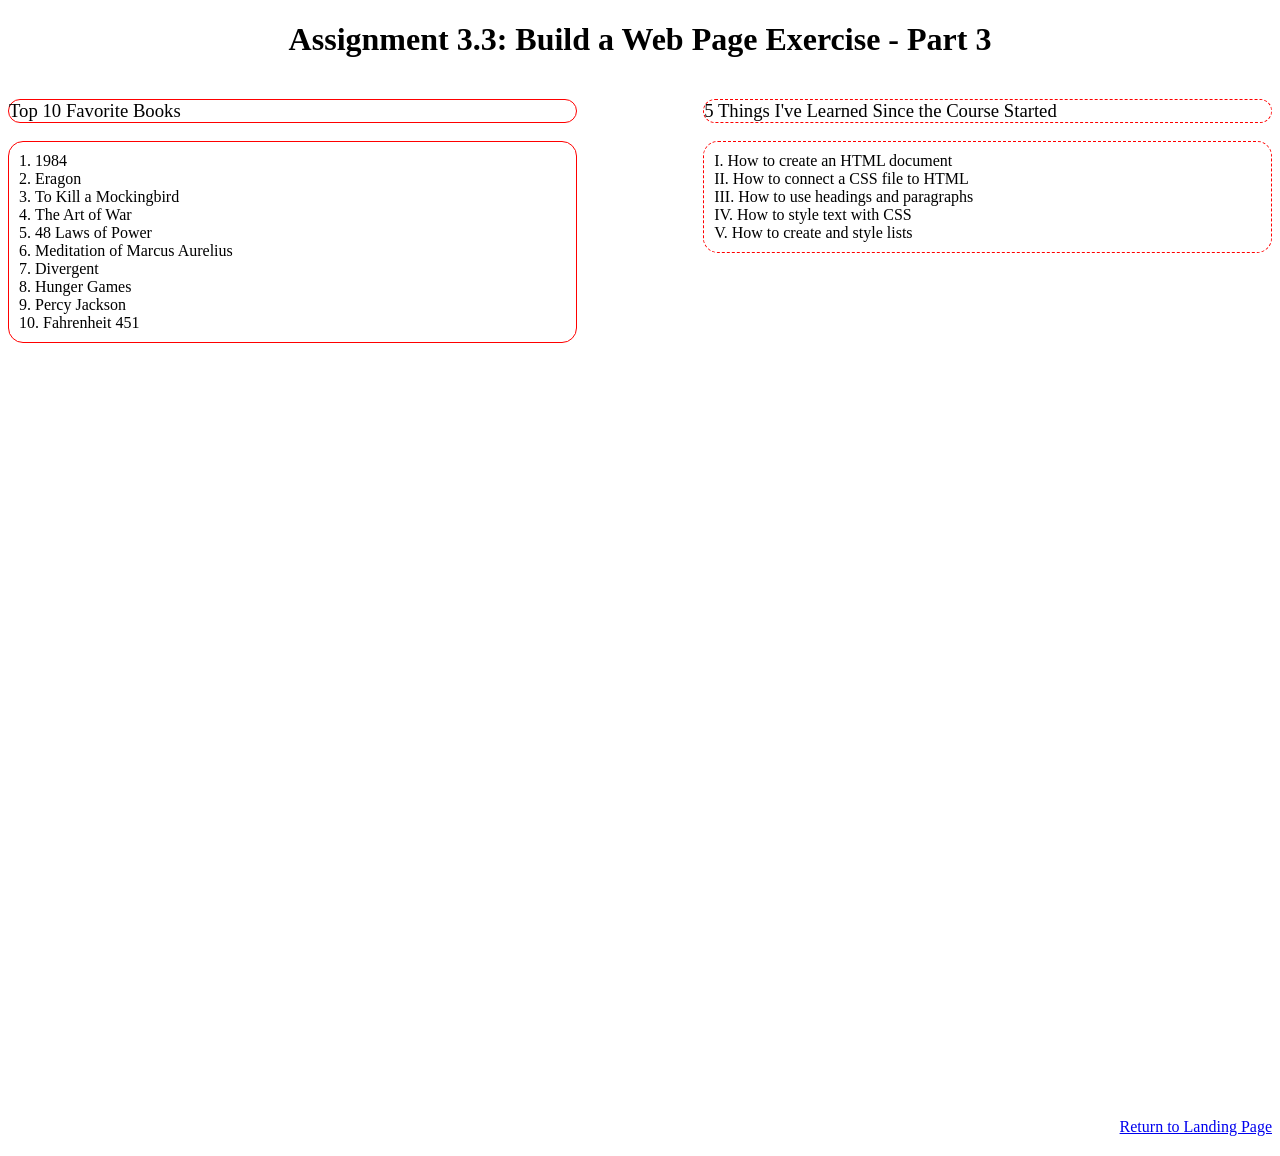
==== module-3/Guizar_Mod3_3.html @ 9bfa9a91 "Pushing 10/31/26" ====
<!--
Samuel Guizar
10/31/26
Module 3.3
-->

<!DOCTYPE html>
<html lang="en">

<head>
    <meta charset="UTF-8">
    <meta name="description" content="CSD 340 Module 3.3 Assignment">
    <meta name="author" content="Samuel Guizar">

    <title>CSD 340 Web Development with HTML and CSS</title>

    <link rel="stylesheet" href="Guizar_Mod3_3.css">
</head>

<body>
    <div id="container">

        <h1 style="text-align: center;">
            Assignment 3.3: Build a Web Page Exercise - Part 3
        </h1>

        <div id="left" style="width: 45%; float: left;">
            <h3>Top 10 Favorite Books</h3>

            <ol>
                <li>1984</li>
                <li>Eragon</li>
                <li>To Kill a Mockingbird</li>
                <li>The Art of War</li>
                <li>48 Laws of Power</li>
                <li>Meditation of Marcus Aurelius</li>
                <li>Divergent</li>
                <li>Hunger Games</li>
                <li>Percy Jackson</li>
                <li>Fahrenheit 451</li>
            </ol>
        </div>

        <div id="right" style="width: 45%; float: right;">
            <h3>5 Things I've Learned Since the Course Started</h3>

            <ol>
                <li>How to create an HTML document</li>
                <li>How to connect a CSS file to HTML</li>
                <li>How to use headings and paragraphs</li>
                <li>How to style text with CSS</li>
                <li>How to create and style lists</li>
            </ol>
        </div>

        <div style="clear: both;"></div>

        <div id="bottom" style="width: 100%; margin-top: 60%;">
            <a href="../index.html" style="float: right;">
                Return to Landing Page
            </a>
        </div>

    </div>
</body>

</html>
---- module-3/Guizar_Mod3_3.css ----
/*
Samuel Guizar 
10/31/26
Module 3.3
*/

h1 {
    text-align: center;
}

#left,
#right {
    width: 45%;
}

#left {
    float: left;
}

#right {
    float: right;
}

#bottom {
    width: 100%;
    margin-top: 60%;
    margin-bottom: 20px;
    float: right;
}

h3 {
    font-weight: 500;
}

ol {
    font-weight: 300;
    padding: 10px;
    list-style-position: inside;
}

#left h3,
#left ol {
    border: 1px solid red;
    border-radius: 15px;
}

#right h3,
#right ol {
    border: 1px dashed red;
    border-radius: 15px;
}

#right ol {
    list-style-type: upper-roman;
    list-style-position: inside;
}

a:hover {
    text-decoration: underline;
}
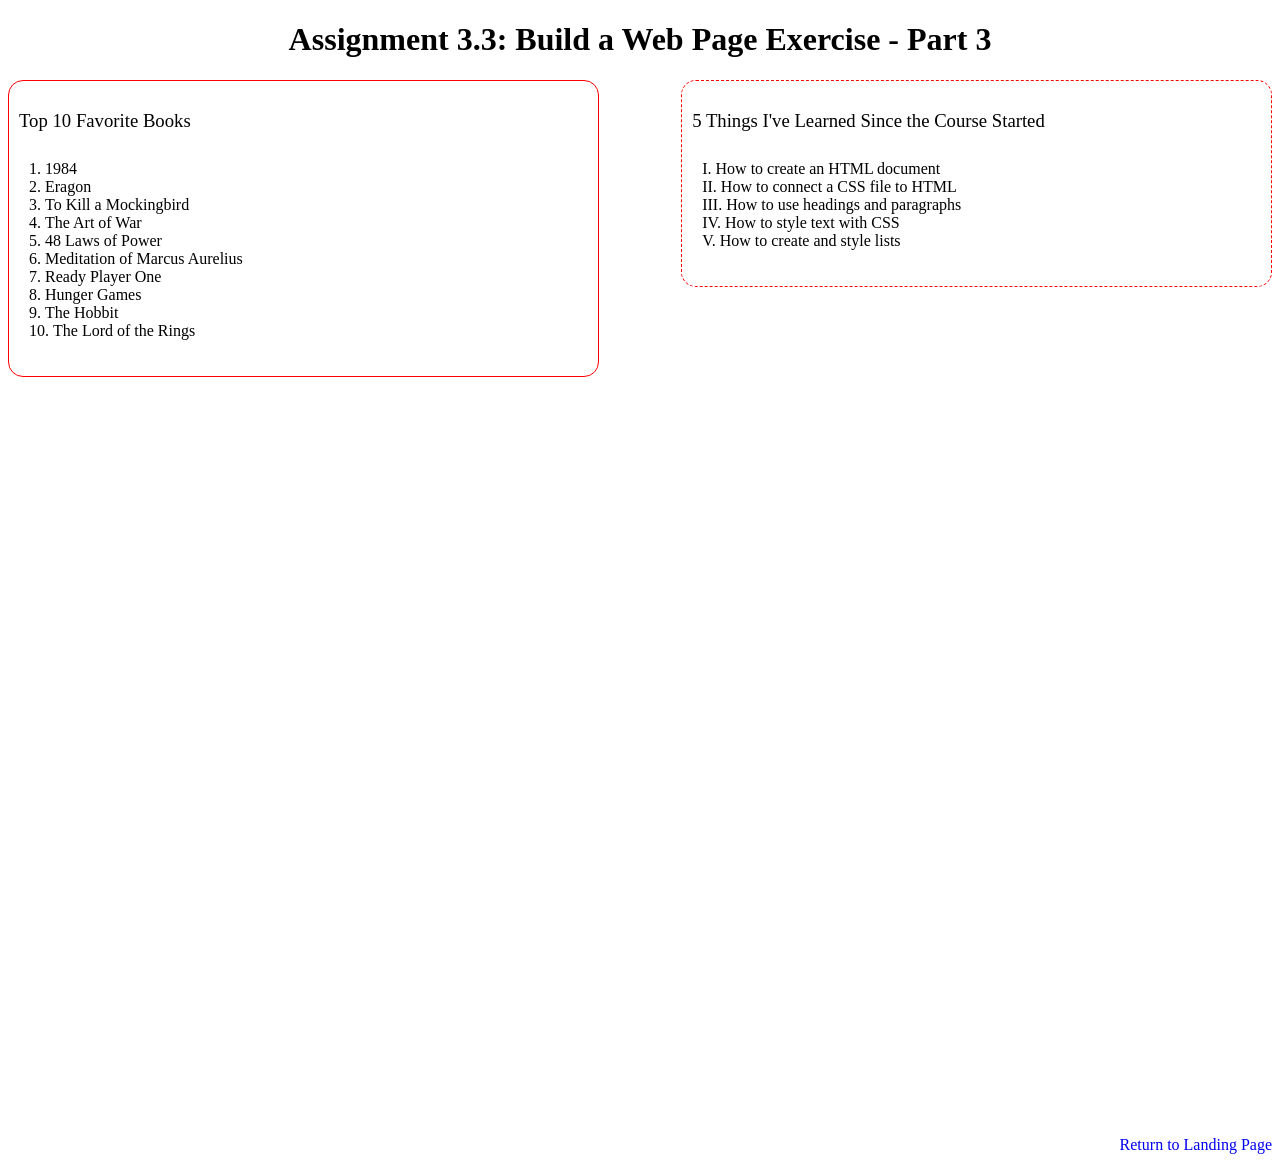
==== commit 8041c0f8: "Pushing 11/3/26" ====
--- a/module-3/Guizar_Mod3_3.html
+++ b/module-3/Guizar_Mod3_3.html
@@ -34,10 +34,10 @@
                 <li>The Art of War</li>
                 <li>48 Laws of Power</li>
                 <li>Meditation of Marcus Aurelius</li>
-                <li>Divergent</li>
+                <li>Ready Player One</li>
                 <li>Hunger Games</li>
-                <li>Percy Jackson</li>
-                <li>Fahrenheit 451</li>
+                <li>The Hobbit</li>
+                <li>The Lord of the Rings</li>
             </ol>
         </div>
 
--- a/module-3/Guizar_Mod3_3.css
+++ b/module-3/Guizar_Mod3_3.css
@@ -11,21 +11,19 @@
 #left,
 #right {
     width: 45%;
+    padding: 10px;
 }
 
 #left {
     float: left;
+    border: 1px solid red;
+    border-radius: 15px;
 }
 
 #right {
     float: right;
-}
-
-#bottom {
-    width: 100%;
-    margin-top: 60%;
-    margin-bottom: 20px;
-    float: right;
+    border: 1px dashed red;
+    border-radius: 15px;
 }
 
 h3 {
@@ -38,23 +36,22 @@
     list-style-position: inside;
 }
 
-#left h3,
-#left ol {
-    border: 1px solid red;
-    border-radius: 15px;
+#right ol {
+    list-style-type: upper-roman;
 }
 
-#right h3,
-#right ol {
-    border: 1px dashed red;
-    border-radius: 15px;
+#bottom {
+    width: 100%;
+    margin-top: 60%;
+    margin-bottom: 20px;
+    float: right;
 }
 
-#right ol {
-    list-style-type: upper-roman;
-    list-style-position: inside;
+#bottom a {
+    float: right;
+    text-decoration: none;
 }
 
-a:hover {
+#bottom a:hover {
     text-decoration: underline;
 }
